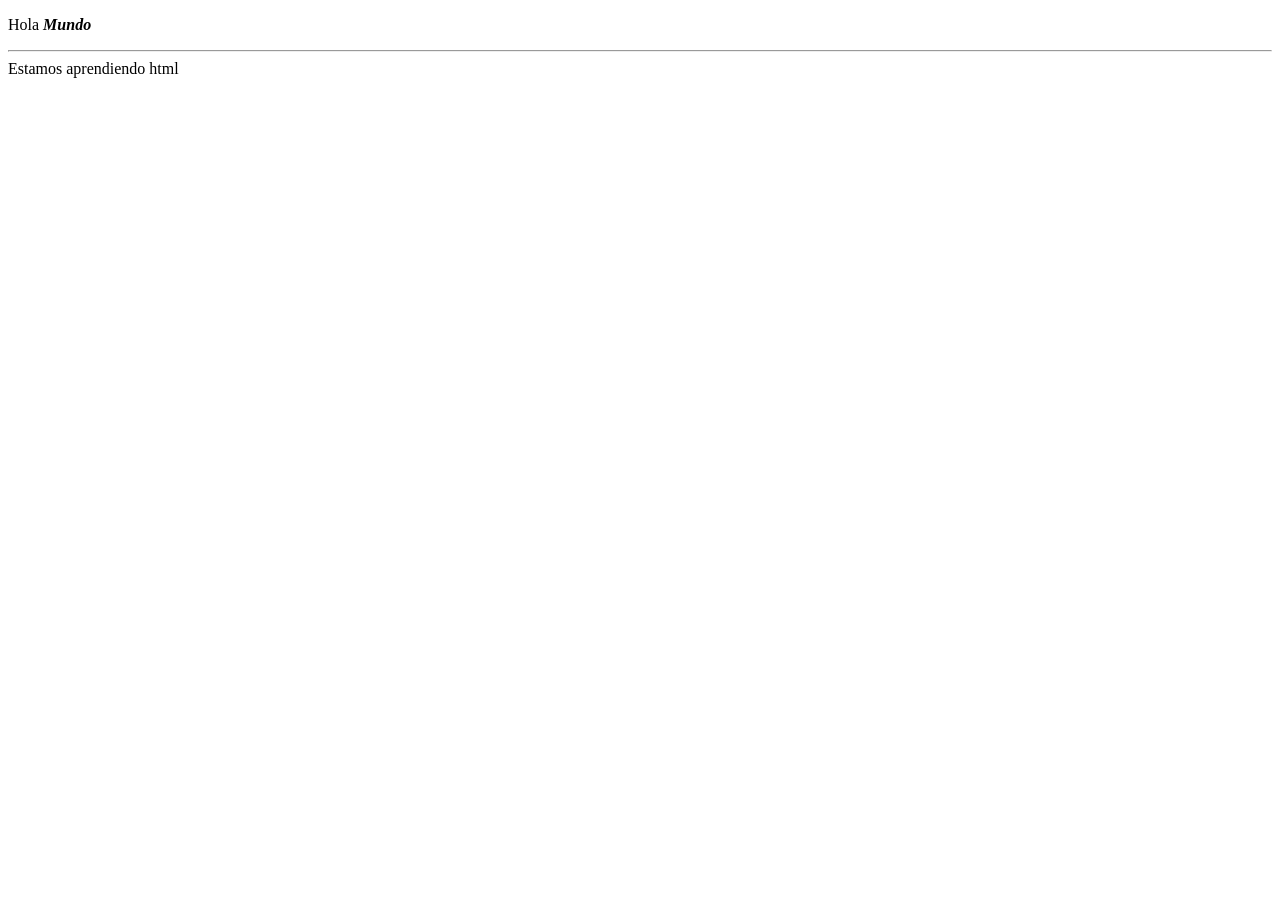
==== index.html @ c829b8e9 "hola" ====
<!DOCTYPE html>
<html lang="en">
<head>
	<meta charset="UTF-8">
	<meta name="viewport" content="width=device-width, initial-scale=1.0">
	<title>Primera página</title>
</head>
<body>
	<p>Hola <strong><i>Mundo</i></strong><hr>Estamos aprendiendo html</p>
</body>
</html>
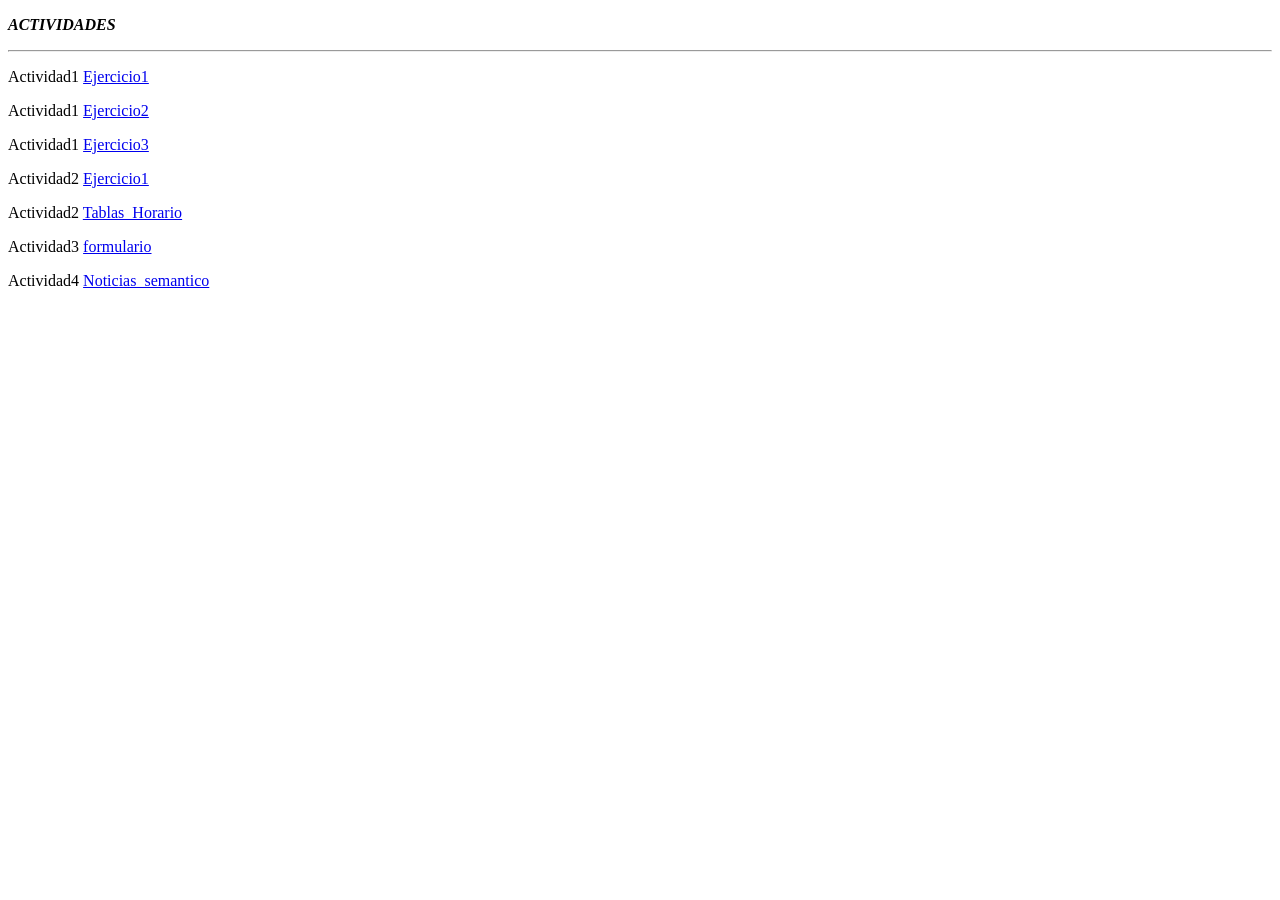
==== commit 1f990d2f: "Actualizar index.html y rutas de actividades" ====
--- a/index.html
+++ b/index.html
@@ -3,9 +3,17 @@
 <head>
 	<meta charset="UTF-8">
 	<meta name="viewport" content="width=device-width, initial-scale=1.0">
-	<title>Primera página</title>
+	<title>Actividades</title>
 </head>
 <body>
-	<p>Hola <strong><i>Mundo</i></strong><hr>Estamos aprendiendo html</p>
+	<p><strong><i>ACTIVIDADES</i></strong><hr></p>
+		<p>Actividad1  <a href="actividad1/ejercicio1.html"target="_blank">Ejercicio1</a></p>
+		<p>Actividad1  <a href="actividad1/ejercicio2.html"target="_blank">Ejercicio2</a></p>
+		<p>Actividad1  <a href="actividad1/ejercicio3.html"target="_blank">Ejercicio3</a></p>
+		<p>Actividad2  <a href="actividad2/actividad2.html"target="_blank">Ejercicio1</a></p>
+		<p>Actividad2  <a href="actividad2/tablas.html"target="_blank">Tablas_Horario</a></p>
+		<p>Actividad3  <a href="actividad3/formularios.html"target="_blank">formulario</a></p>
+		<p>Actividad4  <a href="actividad4/noticias_texto.html"target="_blank">Noticias_semantico</a></p>
+	
 </body>
 </html>
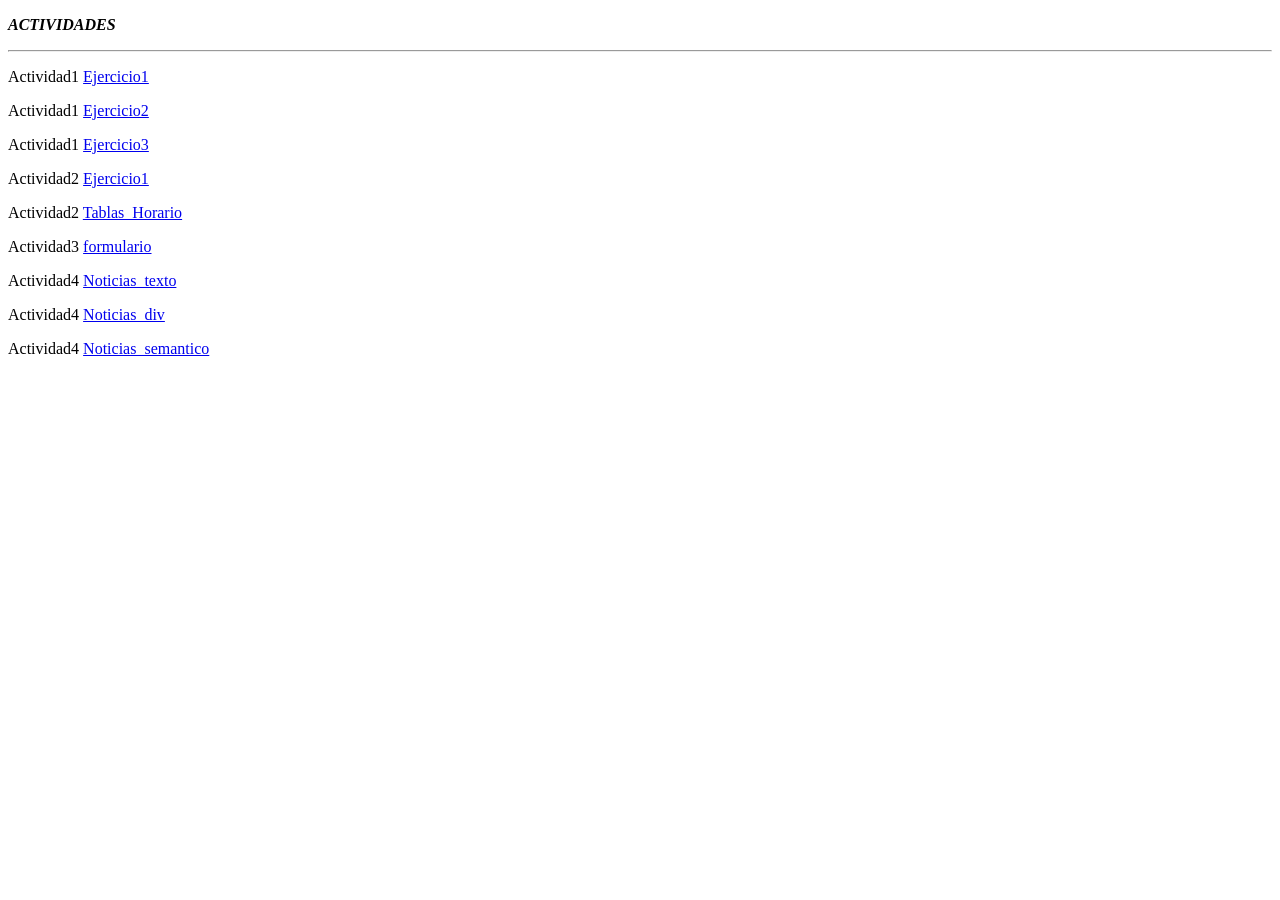
==== commit 73f128b5: "Actualizar index.html" ====
--- a/index.html
+++ b/index.html
@@ -13,7 +13,9 @@
 		<p>Actividad2  <a href="actividad2/actividad2.html"target="_blank">Ejercicio1</a></p>
 		<p>Actividad2  <a href="actividad2/tablas.html"target="_blank">Tablas_Horario</a></p>
 		<p>Actividad3  <a href="actividad3/formularios.html"target="_blank">formulario</a></p>
-		<p>Actividad4  <a href="actividad4/noticias_texto.html"target="_blank">Noticias_semantico</a></p>
+		<p>Actividad4  <a href="actividad4/noticias_texto.html"target="_blank">Noticias_texto</a></p>
+		<p>Actividad4  <a href="actividad4/noticias_div.html"target="_blank">Noticias_div</a></p>
+		<p>Actividad4  <a href="actividad4/noticias_semantico.html"target="_blank">Noticias_semantico</a></p>
 	
 </body>
 </html>
